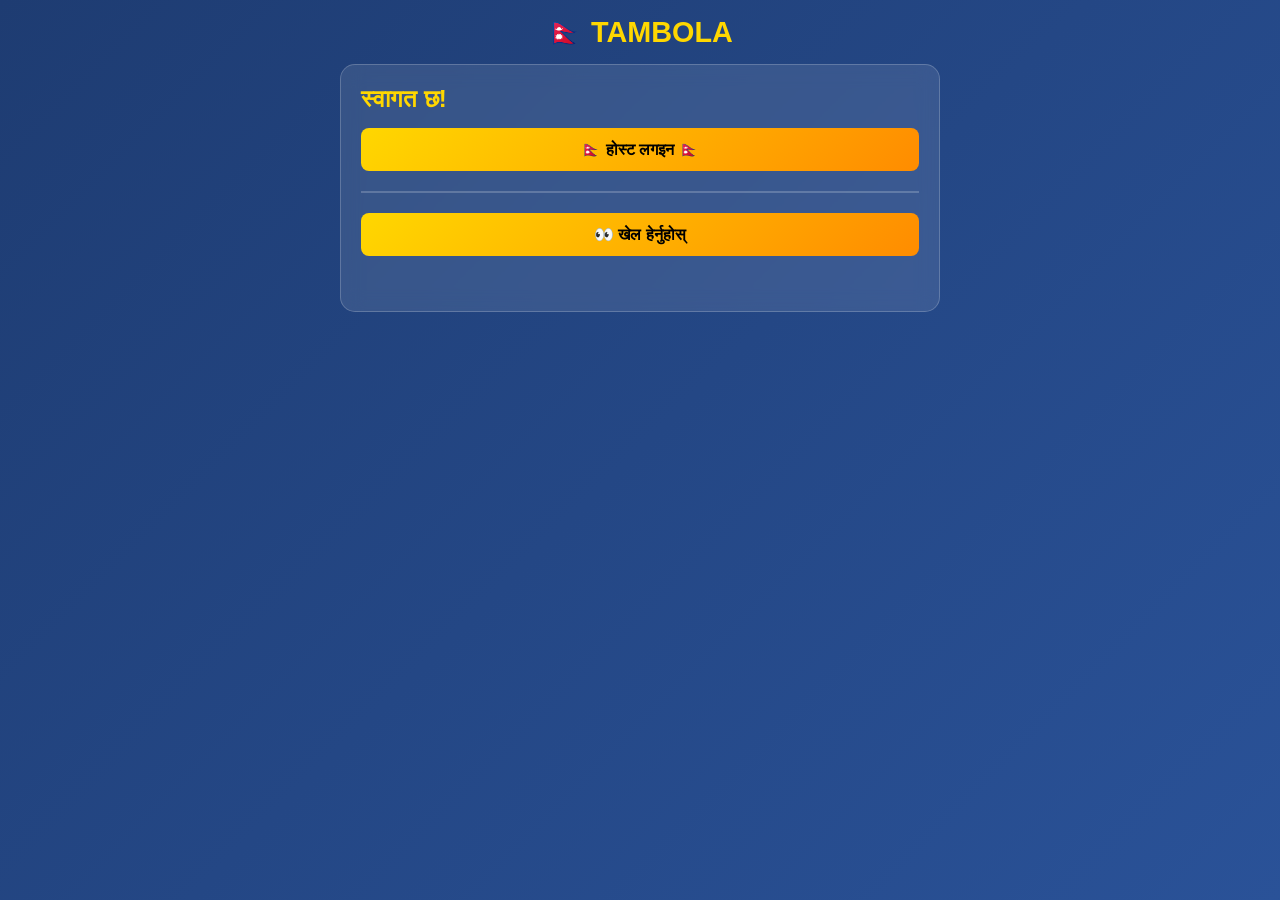
==== public/index.html @ 3e26281e "Update index.html" ====
<!DOCTYPE html>
<html lang="ne">
<head>
<meta charset="UTF-8">
<meta name="viewport" content="width=device-width, initial-scale=1.0">
<title>Tambola</title>

<!-- PWA Meta Tags -->
<link rel="manifest" href="manifest.json">
<meta name="theme-color" content="#1e3c72">
<meta name="apple-mobile-web-app-capable" content="yes">
<meta name="apple-mobile-web-app-status-bar-style" content="black-translucent">
<meta name="apple-mobile-web-app-title" content="Tambola">

<link rel="stylesheet" href="style.css">
</head>
<body>
<h1>🇳🇵 TAMBOLA</h1>

<div id="landing" class="card">
  <h2>स्वागत छ!</h2>
  <button onclick="showHostLogin()">🇳🇵 होस्ट लगइन 🇳🇵</button>
  <hr>
  <button onclick="viewGame()">👀 खेल हेर्नुहोस्</button>
  <div id="landingMsg" class="msg"></div>
</div>

<div id="hostLoginBox" class="card" style="display:none">
  <h2>🇳🇵 होस्ट लगइन</h2>
  <input id="hostPassword" placeholder="होस्ट पासवर्ड" type="password">
  <button onclick="hostLogin()">लगइन गर्नुहोस्</button>
  <button onclick="backToLanding()" style="background:rgba(255,255,255,0.2);color:#fff">← फिर्ता</button>
  <div id="hostLoginMsg" class="msg"></div>
</div>

<div id="ticketSetup" class="card" style="display:none">
  <h2>✏️ खेलाडीहरूको नाम लेख्नुहोस्</h2>
  <p>कम्तीमा २ जना, बढीमा १५ जना</p>
  <div id="nameInputs"></div>
  <button onclick="startGameWithNames()">🎮 गेम सुरु गर्नुहोस्</button>
  <div id="setupMsg" class="msg"></div>
</div>

<div id="game" style="display:none">

  <div class="winner-banner">
    <div class="winner-item">
      <span class="winner-label">🏆 फुल हाउस (विजेता):</span>
      <span class="winner-name" id="fullWinnerName">--</span>
    </div>
    <div class="winner-item">
      <span class="winner-label">🥈 कर्नर (दोस्रो):</span>
      <span class="winner-name" id="cornerWinnerName">--</span>
    </div>
  </div>

  <div class="card">
    <h3>📋 नम्बर बोर्ड (१-९९)</h3>
    <div id="numberBoard" class="number-board"></div>
  </div>

  <div class="card">
    <div class="top-bar">
      <div>नम्बर: <b id="currentNumber">--</b></div>
    </div>
    <div class="host-panel" id="hostPanel" style="display:none">
      <button onclick="callNumber()">🎲 र्यान्डम नम्बर कल</button>
      <button onclick="autoToggle()" id="autoBtn">अटो: बन्द</button>
      <hr>
      <h4>🎯 कस्टम नम्बर (अटोको लागि)</h4>
      <input id="customNumber" type="number" min="1" max="99" placeholder="नम्बर (१-९९)" onchange="saveCustomNumber()">
      <p style="font-size:0.8rem;color:#ffd700;margin-top:5px;">
        💡 नम्बर हालेपछि अटोमा पहिले त्यही नम्बर आउँछ
      </p>
    </div>
    <div id="gameMsg" class="msg"></div>
    <h3>स्वत निस्किएका नम्बरहरू</h3>
    <div id="calledList" class="called-list"></div>
  </div>

  <div class="card">
    <h3>सबै खेलाडीका टिकट</h3>
    <div id="allTickets"></div>
  </div>

</div>

<script src="/socket.io/socket.io.js"></script>
<script src="script.js"></script>

<!-- PWA Service Worker -->
<script>
  if ('serviceWorker' in navigator) {
    window.addEventListener('load', () => {
      navigator.serviceWorker.register('service-worker.js')
        .then((reg) => console.log('Service Worker चल्यो:', reg.scope))
        .catch((err) => console.log('Service Worker error:', err));
    });
  }
</script>
</body>
</html>
---- public/style.css ----
* { margin:0; padding:0; box-sizing:border-box; font-family:'Segoe UI',sans-serif; }
body { background:linear-gradient(135deg,#1e3c72,#2a5298); min-height:100vh; color:#fff; padding:15px; }
h1 { text-align:center; color:#ffd700; margin-bottom:15px; font-size:1.8rem; }
.card { background:rgba(255,255,255,0.1); border-radius:15px; padding:20px; max-width:600px; margin:0 auto 15px; backdrop-filter:blur(10px); border:1px solid rgba(255,255,255,0.2); }
h2, h3 { color:#ffd700; margin-bottom:10px; }
input { width:100%; padding:12px; border-radius:8px; border:none; margin:8px 0; font-size:1rem; }
button { background:linear-gradient(135deg,#ffd700,#ff8c00); color:#000; border:none; padding:12px 20px; border-radius:8px; font-weight:bold; cursor:pointer; margin:5px 0; width:100%; font-size:1rem; }
button:active { transform:scale(0.98); }
hr { border:1px solid rgba(255,255,255,0.2); margin:15px 0; }
.msg { text-align:center; padding:10px; margin-top:10px; border-radius:8px; font-weight:bold; min-height:20px; }
.top-bar { display:flex; justify-content:space-between; margin-bottom:10px; font-size:1.1rem; }
.ticket { display:grid; grid-template-columns:repeat(9,1fr); gap:3px; margin:15px 0; background:rgba(0,0,0,0.2); padding:8px; border-radius:10px; }
.cell { aspect-ratio:1; display:flex; align-items:center; justify-content:center; background:rgba(255,255,255,0.15); border-radius:4px; font-weight:bold; font-size:0.8rem; }
.cell.empty { background:transparent; }
.cell.called { background:#ffd700; color:#000; transform:scale(1.05); }
.called-list { display:flex; flex-wrap:wrap; gap:5px; max-height:100px; overflow-y:auto; padding:8px; background:rgba(0,0,0,0.2); border-radius:8px; }
.called-list span { background:rgba(255,215,0,0.3); padding:4px 10px; border-radius:5px; font-weight:bold; }

/* नाम इनपुट फारम */
.name-input-row {
  display: flex;
  align-items: center;
  gap: 8px;
  margin: 5px 0;
}
.name-input-row label {
  color: #ffd700;
  font-weight: bold;
  min-width: 70px;
  font-size: 0.9rem;
}
.name-input-row input {
  margin: 0;
  flex: 1;
}

/* विजेता पट्टी */
.winner-banner {
  display: flex;
  justify-content: space-around;
  background: rgba(0,0,0,0.4);
  padding: 12px;
  border-radius: 12px;
  margin-bottom: 15px;
  border: 2px solid rgba(255,215,0,0.5);
  flex-wrap: wrap;
  gap: 10px;
  max-width: 600px;
  margin-left: auto;
  margin-right: auto;
}
.winner-item {
  display: flex;
  flex-direction: column;
  align-items: center;
  gap: 5px;
}
.winner-label {
  font-size: 0.85rem;
  color: #ffd700;
  font-weight: bold;
}
.winner-name {
  font-size: 1.2rem;
  font-weight: bold;
  color: #fff;
  min-height: 25px;
}

/* सबै खेलाडीका टिकट */
#allTickets {
  display: flex;
  flex-direction: column;
  gap: 15px;
  margin-top: 10px;
}
.player-ticket-wrapper {
  background: rgba(0,0,0,0.2);
  padding: 10px;
  border-radius: 10px;
  border: 1px solid rgba(255,215,0,0.3);
}
.player-ticket-name {
  color: #ffd700;
  font-weight: bold;
  margin-bottom: 5px;
  font-size: 0.95rem;
}
.ticket.small .cell {
  font-size: 0.6rem;
}
.ticket.small {
  padding: 5px;
  gap: 2px;
}

/* ठूलो सन्देश */
.big-announcement {
  position: fixed;
  top: 50%;
  left: 50%;
  transform: translate(-50%, -50%);
  background: linear-gradient(135deg, #ffd700, #ff8c00);
  color: #000;
  padding: 25px 40px;
  border-radius: 15px;
  font-size: 1.3rem;
  font-weight: bold;
  box-shadow: 0 10px 40px rgba(0,0,0,0.6);
  z-index: 9999;
  text-align: center;
  animation: popIn 0.4s ease-out;
  max-width: 90%;
}
@keyframes popIn {
  0% { transform: translate(-50%, -50%) scale(0.5); opacity: 0; }
  100% { transform: translate(-50%, -50%) scale(1); opacity: 1; }
}

/* १-९९ नम्बर बोर्ड */
.number-board {
  display: grid;
  grid-template-columns: repeat(10, 1fr);
  gap: 4px;
  margin-top: 10px;
}
.num-cell {
  aspect-ratio: 1;
  display: flex;
  align-items: center;
  justify-content: center;
  background: rgba(255,255,255,0.1);
  border-radius: 5px;
  font-size: 0.75rem;
  font-weight: bold;
  transition: all 0.3s;
}
.num-cell.called {
  background: #ffd700;
  color: #000;
  transform: scale(1.1);
  box-shadow: 0 0 10px rgba(255,215,0,0.8);
}
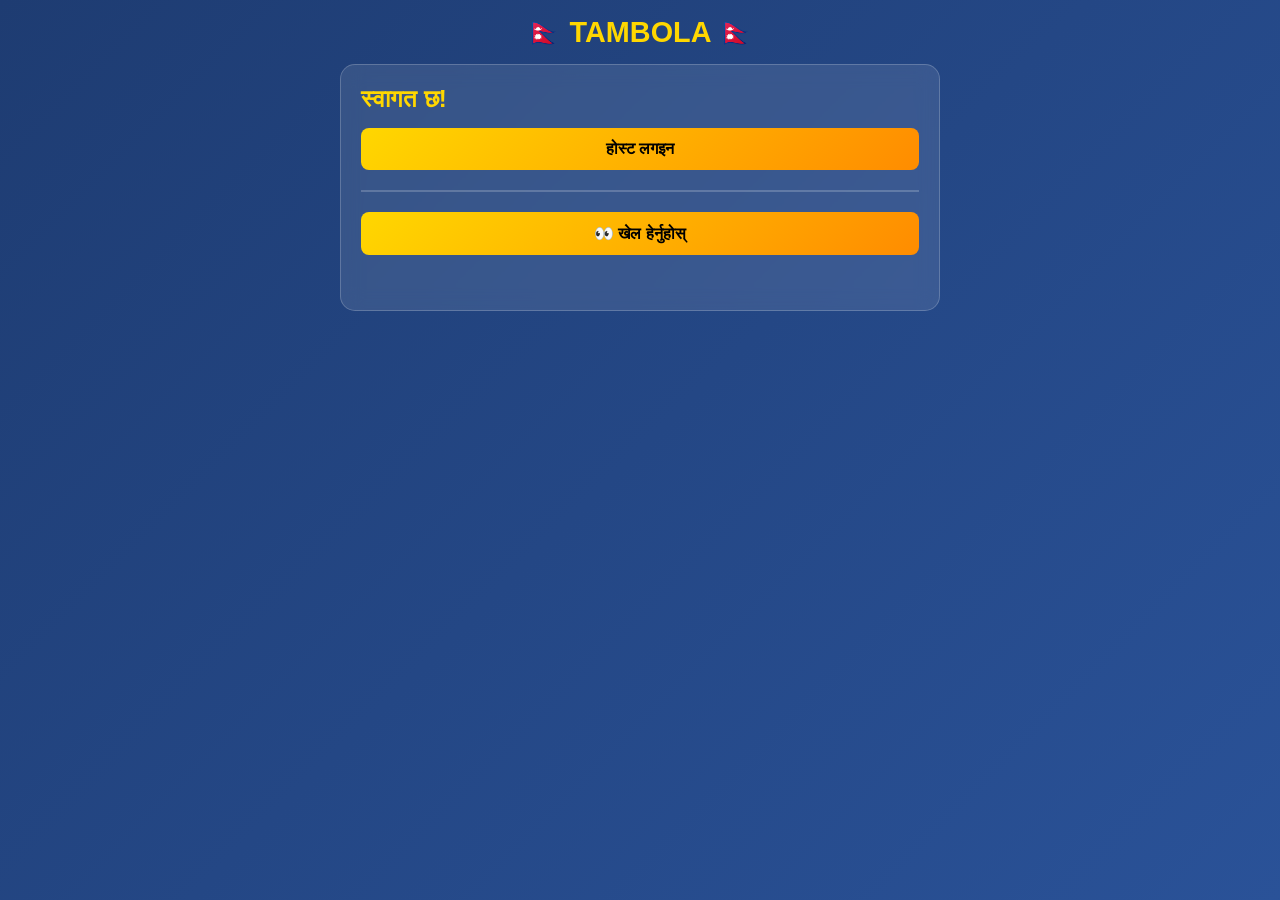
==== commit bca02719: "Update index.html" ====
--- a/public/index.html
+++ b/public/index.html
@@ -5,21 +5,20 @@
 <meta name="viewport" content="width=device-width, initial-scale=1.0">
 <title>Tambola</title>
 
-<!-- PWA Meta Tags -->
 <link rel="manifest" href="manifest.json">
 <meta name="theme-color" content="#1e3c72">
 <meta name="apple-mobile-web-app-capable" content="yes">
 <meta name="apple-mobile-web-app-status-bar-style" content="black-translucent">
 <meta name="apple-mobile-web-app-title" content="Tambola">
 
-<link rel="stylesheet" href="style.css">
+<link rel="stylesheet" href="style.css?v=5">
 </head>
 <body>
-<h1>🇳🇵 TAMBOLA</h1>
+<h1>🇳🇵 TAMBOLA 🇳🇵</h1>
 
 <div id="landing" class="card">
   <h2>स्वागत छ!</h2>
-  <button onclick="showHostLogin()">🇳🇵 होस्ट लगइन 🇳🇵</button>
+  <button onclick="showHostLogin()"> होस्ट लगइन </button>
   <hr>
   <button onclick="viewGame()">👀 खेल हेर्नुहोस्</button>
   <div id="landingMsg" class="msg"></div>
@@ -67,11 +66,10 @@
       <button onclick="callNumber()">🎲 र्यान्डम नम्बर कल</button>
       <button onclick="autoToggle()" id="autoBtn">अटो: बन्द</button>
       <hr>
-      <h4>🎯 कस्टम नम्बर (अटोको लागि)</h4>
+      <h4>खेल रोक्नुहोस्</h4>
       <input id="customNumber" type="number" min="1" max="99" placeholder="नम्बर (१-९९)" onchange="saveCustomNumber()">
-      <p style="font-size:0.8rem;color:#ffd700;margin-top:5px;">
-        💡 नम्बर हालेपछि अटोमा पहिले त्यही नम्बर आउँछ
-      </p>
+      
+
     </div>
     <div id="gameMsg" class="msg"></div>
     <h3>स्वत निस्किएका नम्बरहरू</h3>
@@ -86,13 +84,12 @@
 </div>
 
 <script src="/socket.io/socket.io.js"></script>
-<script src="script.js"></script>
+<script src="script.js?v=5"></script>
 
-<!-- PWA Service Worker -->
 <script>
   if ('serviceWorker' in navigator) {
     window.addEventListener('load', () => {
-      navigator.serviceWorker.register('service-worker.js')
+      navigator.serviceWorker.register('service-worker.js?v=5')
         .then((reg) => console.log('Service Worker चल्यो:', reg.scope))
         .catch((err) => console.log('Service Worker error:', err));
     });
--- a/public/style.css
+++ b/public/style.css
@@ -141,3 +141,16 @@
   transform: scale(1.1);
   box-shadow: 0 0 10px rgba(255,215,0,0.8);
 }
+/* कस्टम नम्बर इनपुट — सुनौलो रङ */
+#customNumber {
+  background: linear-gradient(135deg, #ffd700, #ff8c00);
+  color: #000;
+  font-weight: bold;
+  font-size: 1.1rem;
+  border: 2px solid #ff8c00;
+  text-align: center;
+}
+#customNumber::placeholder {
+  color: #333;
+  opacity: 0.7;
+}
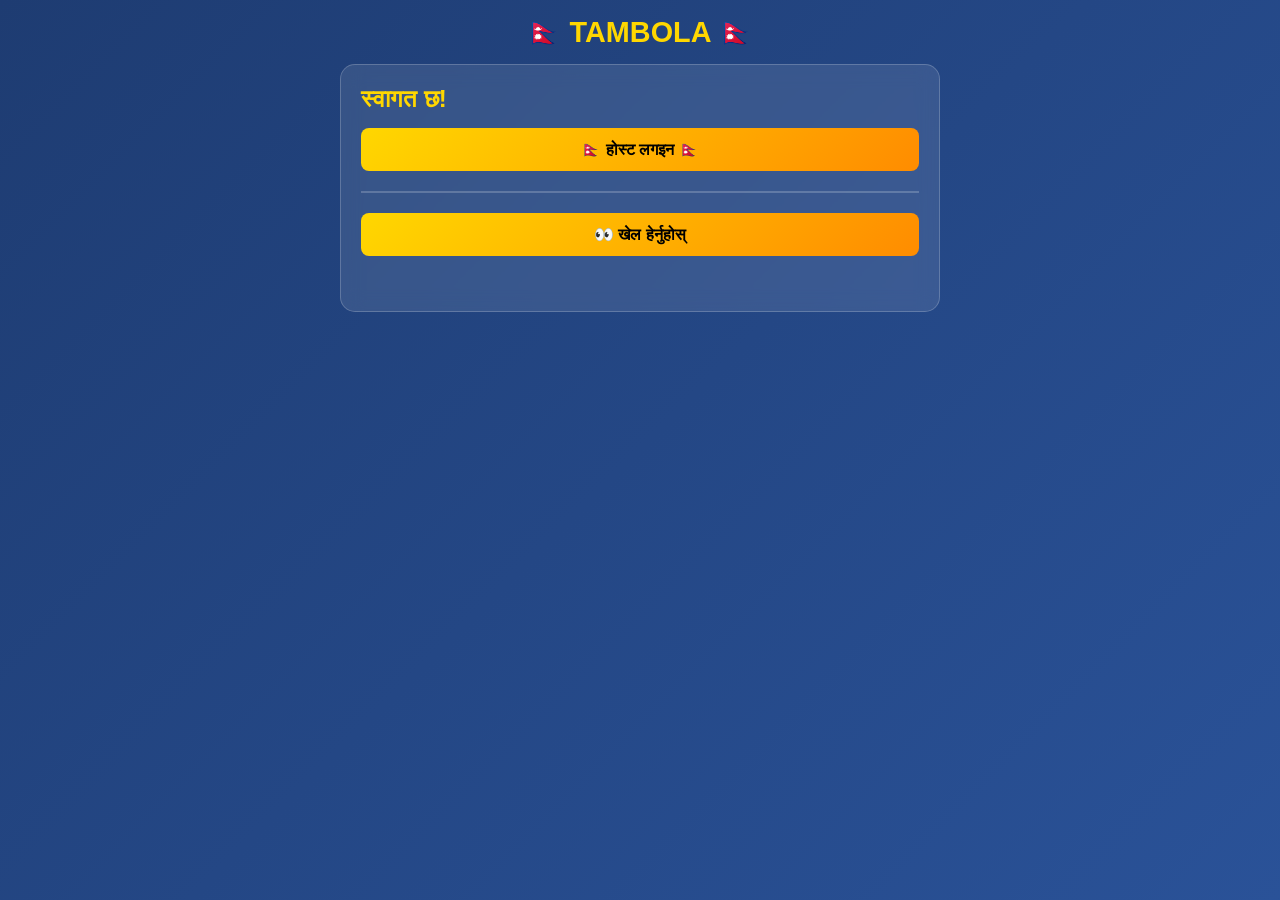
==== commit 8c1eac77: "Update index.html" ====
--- a/public/index.html
+++ b/public/index.html
@@ -11,14 +11,14 @@
 <meta name="apple-mobile-web-app-status-bar-style" content="black-translucent">
 <meta name="apple-mobile-web-app-title" content="Tambola">
 
-<link rel="stylesheet" href="style.css?v=5">
+<link rel="stylesheet" href="style.css?v=6">
 </head>
 <body>
 <h1>🇳🇵 TAMBOLA 🇳🇵</h1>
 
 <div id="landing" class="card">
   <h2>स्वागत छ!</h2>
-  <button onclick="showHostLogin()"> होस्ट लगइन </button>
+  <button onclick="showHostLogin()">🇳🇵 होस्ट लगइन 🇳🇵</button>
   <hr>
   <button onclick="viewGame()">👀 खेल हेर्नुहोस्</button>
   <div id="landingMsg" class="msg"></div>
@@ -60,16 +60,14 @@
 
   <div class="card">
     <div class="top-bar">
-      <div>नम्बर: <b id="currentNumber">--</b></div>
+      <div>नम्बर:बोर्ड <b id="currentNumber">--</b></div>
     </div>
     <div class="host-panel" id="hostPanel" style="display:none">
       <button onclick="callNumber()">🎲 र्यान्डम नम्बर कल</button>
       <button onclick="autoToggle()" id="autoBtn">अटो: बन्द</button>
       <hr>
-      <h4>खेल रोक्नुहोस्</h4>
+      <h4> खेल रोक्नुहोस्</h4>
       <input id="customNumber" type="number" min="1" max="99" placeholder="नम्बर (१-९९)" onchange="saveCustomNumber()">
-      
-
     </div>
     <div id="gameMsg" class="msg"></div>
     <h3>स्वत निस्किएका नम्बरहरू</h3>
@@ -84,12 +82,12 @@
 </div>
 
 <script src="/socket.io/socket.io.js"></script>
-<script src="script.js?v=5"></script>
+<script src="script.js?v=6"></script>
 
 <script>
   if ('serviceWorker' in navigator) {
     window.addEventListener('load', () => {
-      navigator.serviceWorker.register('service-worker.js?v=5')
+      navigator.serviceWorker.register('service-worker.js?v=6')
         .then((reg) => console.log('Service Worker चल्यो:', reg.scope))
         .catch((err) => console.log('Service Worker error:', err));
     });
